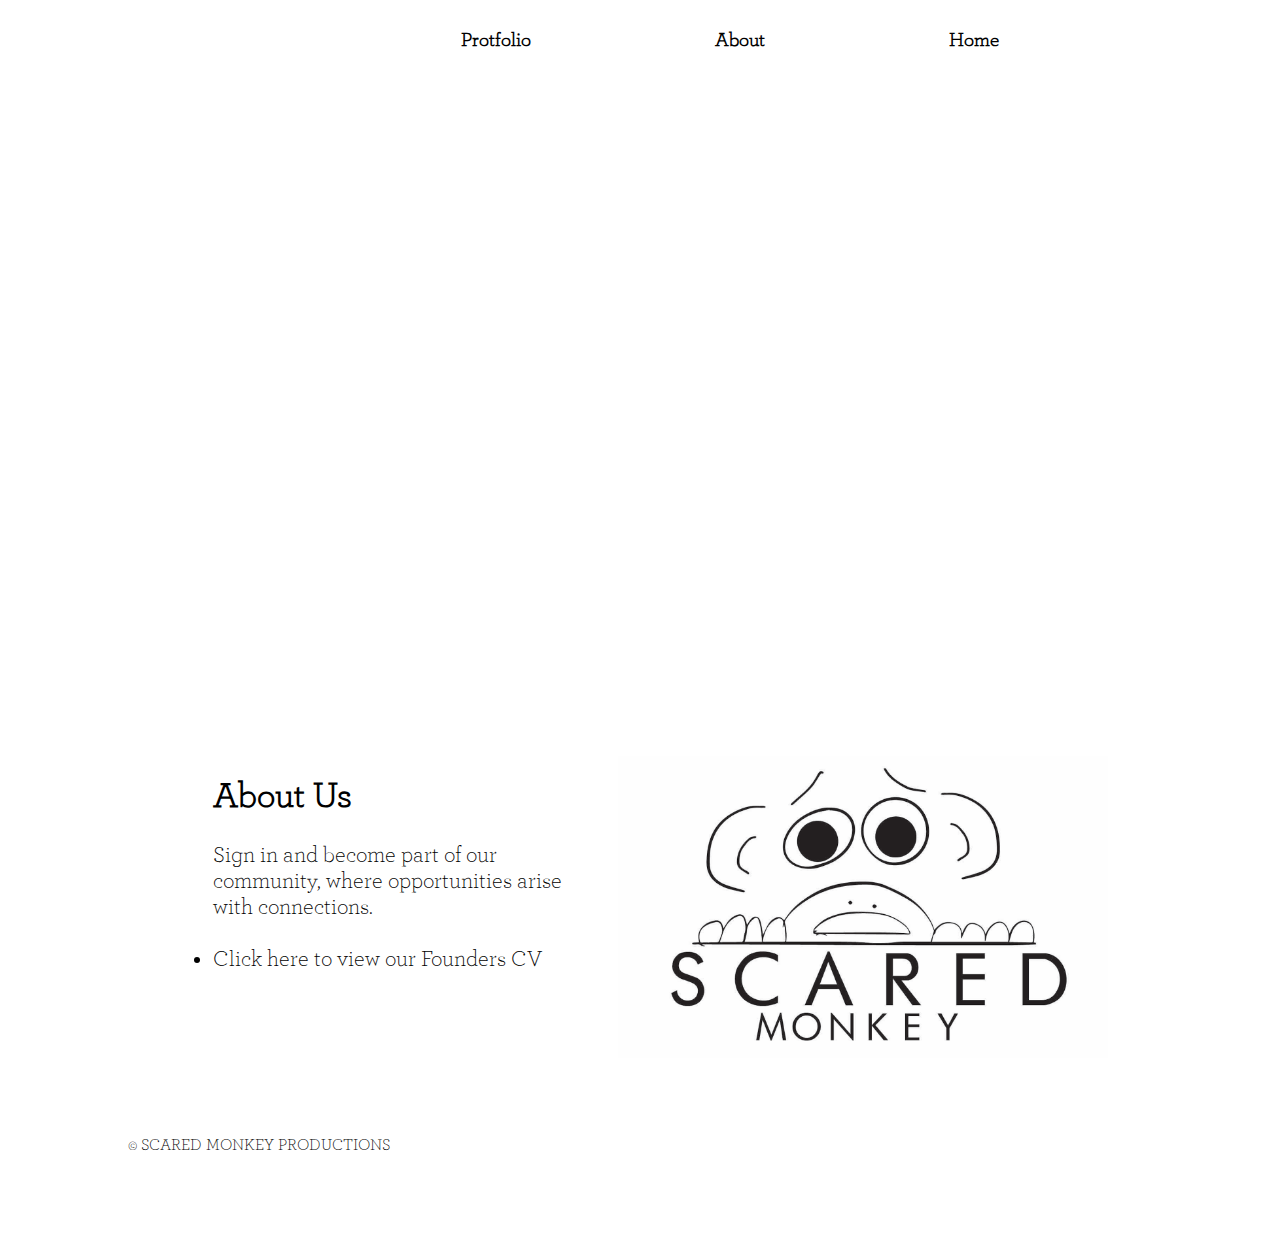
==== smp/about.html @ ed7d87bc "firt up" ====
<!DOCTYPE html>
<html lang="en">

<head>
    <meta charset="utf-8">
    <meta name="viewport" content="width=device-width, initial-scale=1.0">
    <link rel="stylesheet" href="a_style.css" type="text/css">
    <link rel="shortcut icon" href="logo.png" type="image/png">
    <title>Scared Monkey</title>
</head>

<body>
    <header>
        <label for="toggle">&#9776;</label>
        <input type="checkbox" id="toggle">
        <a href="index.html"><img class="logo-img" src="assets/logo.png" alt="smp"></a>
        <nav>
            <ul>
                <li><a href="portfolio.html"> Protfolio</a></li>

                <li><a href="about.html"> About</a></li>
                <li><a href="index.html"> Home</a></li>
            </ul>
        </nav>
    </header>
    <aside>

        <video class="main-video" src="assets/videos/diehard.mp4" autoplay loop></video>

    </aside>
    <section>
        <img class="right_img" src="assets/logo.png" alt="asset_needed">
        <div class="section_div1">
            <h1>About Us</h1>

            Sign in and become part of our community, where opportunities arise with connections. <br/>


            <br/>
            <li class="assign"><a href="https://d.novoresume.com/images/blog_static/8fbb1dc0-67d1-11e7-abd6-41ee110ee5c2/elon-musk-resume-one-page.png">Click here to view our Founders CV</a></li>
        </div>

        </section>




    <footer>
        <div>&#169; SCARED MONKEY PRODUCTIONS</div>
    </footer>
    <script src="script.js"></script>
</body>



    <br><br><br><br>

</html>
---- smp/a_style.css ----
/* @import url('https://fonts.googleapis.com/css?family=Roboto');*/

@font-face {
    font-family: font1;
    src: url(font1.otf);
}

@font-face {
    font-family: font2;
    src: url(font2.otf);
}

* {
    box-sizing: border-box;
    /* font-family: 'Roboto', sans-serif; */
    font-family: 'font1', sans-serif;
    margin-left: auto;
    margin-right: auto;
}

body {
    width: 512px;
    grid-template-columns: 1fr;
    grid-template-areas: "header" "aside" "section" "post1" "post2" "post3" "post4" "footer"
}

header {
    grid-area: header;
    margin: 0.8em;
}


input {
    display: none;
}
h1{

    font-size:400%;
    text-decoration: none;
    text-align:center;
}

h2{

    font-size:200%;
    text-align:center;
}

h3{
    color:black;

    font-size:300%;
    margin-left:5%;
}
h4, h5, h6, p{
    font-size:140%;
    margin-left:5%;
}

nav {

    overflow: hidden;
    font-size: 1em;
    text-align: center;
    grid-area: nav;
}

.logo-img {
    width: 100%;
    margin-right: auto;
}

/* Burguer Menu Mobile Version<--------------*/

a {
    text-decoration: none;
    color: black;
}

ul {
    margin: auto;

}

nav ul {
    list-style-type: none;
}

ul li {
    margin: auto;
    text-align: center;
}

/*FINAL - Burguer Menu Mobile Version<--------------*/

aside {
    grid-area: aside;
    width: 100%;
    height: 287px;
    position: relative;
}

.central-logo {
    display: none;
}






section {
    grid-area: section;
    width: 100%;
    height: 510px;
    position: relative;
}

.section_div1 {
    font-size: 1.4em;
    text-align: center;
    padding: 40px;
    padding-top: 43px;
    padding-left: 65px;
    padding-right: 65px;
    position: absolute;
}


.section_div2 {
    position: absolute;
    font-size: 1.5em;
    width: 100%;
    top: 300px;
    padding-left: 60px;
    background-color: $;
    opacity: 01;

}

.right_img {
    width: 290px;
    position:relative;
    left: 210px;
    top: 284px;

}




/*//////////////////////////////DESKTOP//////////////////*/

@media all and (min-width:50em) {
    body {
        width: 1024px;

        grid-template-areas: "header header" "aside aside" "section section" "post1 post1" "post2 post2" "post3 post3" "post4 post4" "footer footer"
    }
    header {
        background-color: white;
        width: 100%;
        height: 100%;
        margin-left: auto;
        margin-right: auto;
        position: relative;
    }
    label {
        display: none;
    }
    a .logo-img {
        display: none;
    }
    /* - Menu Desktop Version<--------------*/
    nav {
        max-height: 100%;
        font-weight: 1000;
        font-size: 1.22em;
        position: relative;
        left: 20px;
        top: 15px;
    }
    ul li {
        display: inline-block;
        width: auto;
        margin-top: 0px;
        margin-bottom: 0px;
        margin-left: 140px;
        margin-right: 40px;
    }
    /*FINAL - Menu Desktop Version<--------------*/
    aside {
        width: 100%;
        height: 576px
    }
    .central-logo {
        display: block;
    }
    aside div {
        position: absolute;
        font-size: 5em;
        top: 220px;
        left: 340px;
    }

    }
    aside .main-video {
        width: 100%;
    }

    .right_img {
        width: 490px;
        left: 490px;
        top: 130px;

    }

    section div {
        font-size: 2em;
        width: 460px;
        top: 0px;
        left: 00px;
        background-color: $;
        opacity: 01;
        text-align: center;
    }
    .section_div1 {
        font-size: 1.em;
        text-align: left;
        padding-top: 125px;
        padding-left: 85px;
        padding-right: 15px;
        position: absolute;
    }

    .section_div1 h1 {
        text-align: left;
        font-size: 1.6em;
    }


    footer {
        width: 100%;
    }

.portfoliomenu{
    display:grid;
        grid-template-columns: 1fr 1fr;
    }
    .box1{
        grid-column: 1/2;
    }
    .box2{
        grid-column: 2/-1;
        grid-row:;
    height:800px;
    width:auto;
}

.Web{
    background:url(assets/web.PNG);

   background-size:100%;
    height:100%;
    width: 100%;
    border:2px solid white;
    margin-top: 10em;
}
.Animation{
    background:url(assets/animation.PNG);
    background-size:100%;
    height:100%;
    width: 100%;
    border:2px solid white;
    margin-top: 10em;
}
.UX{
    background-image:url(assets/UX.PNG);
    background-size:100%;
    height:100%;
    width: 100%;
    border:2px solid white;
    margin-top: 10em;
}
.Video{
    background-image:url(assets/video.PNG);
  background-size:100%;
    height:100%;
    width: 100%;
    border:2px solid white;
    margin-top: 10em;
}

#button{
    display:block;
    margin:auto;
    margin-top:175px;
    background-color:#171616;
    color:white;
    text-transform: uppercase;
    text-decoration: none;
    font-family:sans-serif;
    font-size:150%;
    padding:.5em;
    font-family: 'Old Standard TT';
    border:3px white solid;
}

#button a{
    text-decoration:none;
    color:white;
}

.content{
    display:grid;
    grid-template-columns: 1fr 1fr;
}

    .box3{
        grid-column: 1/2;
    }
    .box4{
        grid-column: 2/-1;
    }
    .box5{
        grid-column: 1/2;
    }
    .box6{
        grid-column: 2/-1;
    }
    .box7{
        grid-column: 1/2;
    }
    .box8{
        grid-column: 2/-1;

    }

.bob{

    width: 300px;
    height: 520px;
    display: block;
    background-image: url(assets/finalbob-01.png);
    animation: walk 2s steps(14) infinite;

    }

@keyframes walk{
    to{
        background-position: -4209px;
    }


}

/* Slideshow container */


.slideshow-container {
  max-width: 1000px;
  position: relative;
  margin: auto;
}

/* Next & previous buttons */
.prev, .next {
  cursor: pointer;
  position: absolute;
  top: 50%;
  width: auto;
  margin-top: -22px;
  padding: 16px;
  color: white;
  font-weight: bold;
  font-size: 18px;
  transition: 0.6s ease;
  border-radius: 0 3px 3px 0;
}

/* Position the "next button" to the right */
.next {
  right: 0;
  border-radius: 3px 0 0 3px;
}

/* On hover, add a black background color with a little bit see-through */
.prev:hover, .next:hover {
  background-color: rgba(0,0,0,0.8);
}

/* Caption text */
.text {
  color: #f2f2f2;
  font-size: 15px;
  padding: 8px 12px;
  position: absolute;
  bottom:20px;
  width: 100%;
  text-align: center;
}
.mySlides {
  display:none;
}
.active-slide {
  display:block;
}
/* Number text (1/3 etc) */
.numbertext {
  color: #f2f2f2;
  font-size: 12px;
  padding: 8px 12px;
  position: absolute;
  top: 0;
}

/* The dots/bullets/indicators */
.dot {
  cursor:pointer;
  height: 13px;
  width: 13px;
  margin: 0 2px;
  background-color: #bbb;
  border-radius: 50%;
  display: inline-block;
  transition: background-color 0.6s ease;
}

.active, .dot:hover {
  background-color: #717171;
}

/* Fading animation */
.fade {
  -webkit-animation-name: fade;
  -webkit-animation-duration: 1.5s;
  animation-name: fade;
  animation-duration: 1.5s;
}

@-webkit-keyframes fade {
  from {opacity: .4}
  to {opacity: 1}
}

@keyframes fade {
  from {opacity: .4}
  to {opacity: 1}
}
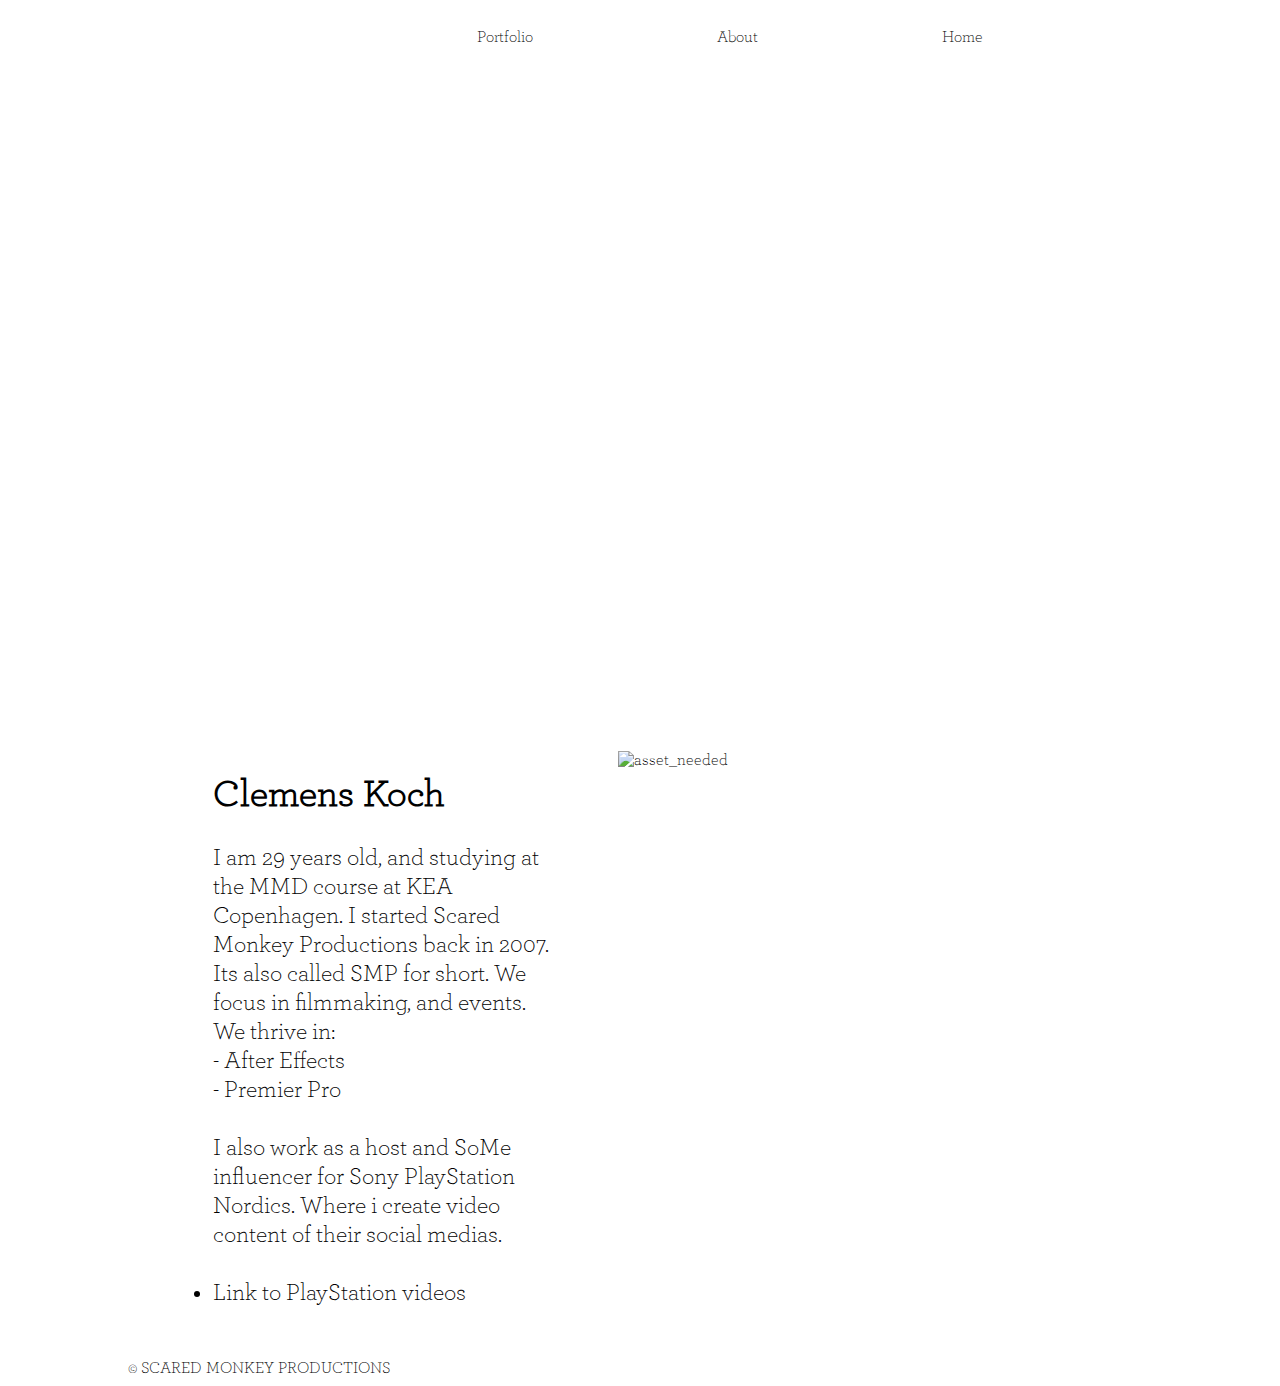
==== commit bd21e292: "about2" ====
--- a/smp/about.html
+++ b/smp/about.html
@@ -11,12 +11,11 @@
 
 <body>
     <header>
-        <label for="toggle">&#9776;</label>
-        <input type="checkbox" id="toggle">
-        <a href="index.html"><img class="logo-img" src="assets/logo.png" alt="smp"></a>
+
+        <a href="index.html"><img class="logo-img" src="assets/images/logos/logo1.png" alt="smp"></a>
         <nav>
             <ul>
-                <li><a href="portfolio.html"> Protfolio</a></li>
+                <li><a href="portfolio.html">Portfolio</a></li>
 
                 <li><a href="about.html"> About</a></li>
                 <li><a href="index.html"> Home</a></li>
@@ -29,21 +28,33 @@
 
     </aside>
     <section>
-        <img class="right_img" src="assets/logo.png" alt="asset_needed">
+        <img class="right_img" src="assets/me.png" alt="asset_needed">
         <div class="section_div1">
-            <h1>About Us</h1>
+            <h1>Clemens Koch</h1>
 
-            Sign in and become part of our community, where opportunities arise with connections. <br/>
+            I am 29 years old, and studying at the MMD course at KEA Copenhagen. I started Scared Monkey Productions back in 2007. Its also called SMP for short.
+            We focus in filmmaking, and events.
+            <br>
+            We thrive in:
+            <br>
+            - After Effects
+            <br>
+            - Premier Pro
+
+            <br><br>
+
+            I also work as a host and SoMe influencer for Sony PlayStation Nordics. Where i create video content of their social medias.
 
 
-            <br/>
-            <li class="assign"><a href="https://d.novoresume.com/images/blog_static/8fbb1dc0-67d1-11e7-abd6-41ee110ee5c2/elon-musk-resume-one-page.png">Click here to view our Founders CV</a></li>
+            <br>  <br>
+
+            <li class="assign"><a href="https://www.facebook.com/pg/SonyPlayStationDanmark/videos/?ref=page_internal">Link to PlayStation videos</a></li>
         </div>
 
-        </section>
+    </section>
 
 
-
+<br><br><br><br><br><br><br><br><br><br><br><br>
 
     <footer>
         <div>&#169; SCARED MONKEY PRODUCTIONS</div>
@@ -53,6 +64,6 @@
 
 
 
-    <br><br><br><br>
+
 
 </html>
--- a/smp/a_style.css
+++ b/smp/a_style.css
@@ -33,28 +33,33 @@
 input {
     display: none;
 }
-h1{
-
-    font-size:400%;
+
+h1 {
+
+    font-size: 400%;
     text-decoration: none;
-    text-align:center;
-}
-
-h2{
-
-    font-size:200%;
-    text-align:center;
-}
-
-h3{
-    color:black;
-
-    font-size:300%;
-    margin-left:5%;
-}
-h4, h5, h6, p{
-    font-size:140%;
-    margin-left:5%;
+    text-align: center;
+}
+
+h2 {
+
+    font-size: 200%;
+    text-align: center;
+}
+
+h3 {
+    color: black;
+
+    font-size: 300%;
+    margin-left: 5%;
+}
+
+h4,
+h5,
+h6,
+p {
+    font-size: 140%;
+    margin-left: 5%;
 }
 
 nav {
@@ -133,14 +138,13 @@
     width: 100%;
     top: 300px;
     padding-left: 60px;
-    background-color: $;
     opacity: 01;
 
 }
 
 .right_img {
-    width: 290px;
-    position:relative;
+
+    position: relative;
     left: 210px;
     top: 284px;
 
@@ -151,7 +155,7 @@
 
 /*//////////////////////////////DESKTOP//////////////////*/
 
-@media all and (min-width:50em) {
+@media all and (min-width:60em) {
     body {
         width: 1024px;
 
@@ -174,8 +178,7 @@
     /* - Menu Desktop Version<--------------*/
     nav {
         max-height: 100%;
-        font-weight: 1000;
-        font-size: 1.22em;
+        font-size: 1em;
         position: relative;
         left: 20px;
         top: 15px;
@@ -202,141 +205,150 @@
         top: 220px;
         left: 340px;
     }
-
-    }
-    aside .main-video {
-        width: 100%;
-    }
-
-    .right_img {
-        width: 490px;
-        left: 490px;
-        top: 130px;
-
-    }
-
-    section div {
-        font-size: 2em;
-        width: 460px;
-        top: 0px;
-        left: 00px;
-        background-color: $;
-        opacity: 01;
-        text-align: center;
-    }
-    .section_div1 {
-        font-size: 1.em;
-        text-align: left;
-        padding-top: 125px;
-        padding-left: 85px;
-        padding-right: 15px;
-        position: absolute;
-    }
-
-    .section_div1 h1 {
-        text-align: left;
-        font-size: 1.6em;
-    }
-
-
-    footer {
-        width: 100%;
-    }
-
-.portfoliomenu{
-    display:grid;
-        grid-template-columns: 1fr 1fr;
-    }
-    .box1{
-        grid-column: 1/2;
-    }
-    .box2{
-        grid-column: 2/-1;
-        grid-row:;
-    height:800px;
-    width:auto;
-}
-
-.Web{
-    background:url(assets/web.PNG);
-
-   background-size:100%;
-    height:100%;
-    width: 100%;
-    border:2px solid white;
+}
+
+aside .main-video {
+    width: 100%;
+}
+
+.right_img {
+    width: 490px;
+    left: 490px;
+    top: 130px;
+
+}
+
+section div {
+    font-size: 1em;
+    width: 460px;
+    top: 0px;
+    left: 00px;
+    text-align: center;
+}
+
+.section_div1 {
+    font-size: 1.5em;
+    text-align: left;
+    padding-top: 125px;
+    padding-left: 85px;
+    padding-right: 15px;
+    position: absolute;
+}
+
+.section_div1 h1 {
+    text-align: left;
+    font-size: 1.6em;
+}
+
+
+footer {
+    width: 100%;
+}
+
+.portfoliomenu {
+    display: grid;
+    grid-template-columns: 1fr 1fr;
+}
+
+.box1 {
+    grid-column: 1/2;
+}
+
+.box2 {
+    grid-column: 2/-1;
+    grid-row: 1;
+    height: 800px;
+    width: auto;
+}
+
+.Web {
+    background: url(assets/web.PNG);
+
+    background-size: 100%;
+    height: 100%;
+    width: 100%;
+    border: 2px solid white;
     margin-top: 10em;
 }
-.Animation{
-    background:url(assets/animation.PNG);
-    background-size:100%;
-    height:100%;
-    width: 100%;
-    border:2px solid white;
+
+.Animation {
+    background: url(assets/animation.PNG);
+    background-size: 100%;
+    height: 100%;
+    width: 100%;
+    border: 2px solid white;
     margin-top: 10em;
 }
-.UX{
-    background-image:url(assets/UX.PNG);
-    background-size:100%;
-    height:100%;
-    width: 100%;
-    border:2px solid white;
+
+.UX {
+    background-image: url(assets/UX.PNG);
+    background-size: 100%;
+    height: 100%;
+    width: 100%;
+    border: 2px solid white;
     margin-top: 10em;
 }
-.Video{
-    background-image:url(assets/video.PNG);
-  background-size:100%;
-    height:100%;
-    width: 100%;
-    border:2px solid white;
+
+.Video {
+    background-image: url(assets/video.PNG);
+    background-size: 100%;
+    height: 100%;
+    width: 100%;
+    border: 2px solid white;
     margin-top: 10em;
 }
 
-#button{
-    display:block;
-    margin:auto;
-    margin-top:175px;
-    background-color:#171616;
-    color:white;
+#button {
+    display: block;
+    margin: auto;
+    margin-top: 175px;
+    background-color: #171616;
+    color: white;
     text-transform: uppercase;
     text-decoration: none;
-    font-family:sans-serif;
-    font-size:150%;
-    padding:.5em;
+    font-family: sans-serif;
+    font-size: 150%;
+    padding: .5em;
     font-family: 'Old Standard TT';
-    border:3px white solid;
-}
-
-#button a{
-    text-decoration:none;
-    color:white;
-}
-
-.content{
-    display:grid;
+    border: 3px white solid;
+}
+
+#button a {
+    text-decoration: none;
+    color: white;
+}
+
+.content {
+    display: grid;
     grid-template-columns: 1fr 1fr;
 }
 
-    .box3{
-        grid-column: 1/2;
-    }
-    .box4{
-        grid-column: 2/-1;
-    }
-    .box5{
-        grid-column: 1/2;
-    }
-    .box6{
-        grid-column: 2/-1;
-    }
-    .box7{
-        grid-column: 1/2;
-    }
-    .box8{
-        grid-column: 2/-1;
-
-    }
-
-.bob{
+.box3 {
+    grid-column: 1/2;
+}
+
+.box4 {
+    grid-column: 2/-1;
+}
+
+.box5 {
+    grid-column: 1/2;
+}
+
+.box6 {
+    grid-column: 2/-1;
+}
+
+.box7 {
+    grid-column: 1/2;
+}
+
+.box8 {
+    grid-column: 2/-1;
+
+}
+
+.bob {
 
     width: 300px;
     height: 520px;
@@ -344,107 +356,141 @@
     background-image: url(assets/finalbob-01.png);
     animation: walk 2s steps(14) infinite;
 
-    }
-
-@keyframes walk{
-    to{
+}
+
+@keyframes walk {
+    to {
         background-position: -4209px;
     }
 
 
 }
 
+.sword{
+    width: 560px;
+    height: 794px;
+    display: block;
+    background-image: url(../smp/assets/yojimbo.png);
+    animation: attack_derecha 1s steps(10) infinite;
+    position: relative;
+    top:-300px;
+}
+@keyframes attack_derecha{
+   to{
+        background-position: 8800px;
+        }
+}
+
 /* Slideshow container */
 
-
 .slideshow-container {
-  max-width: 1000px;
-  position: relative;
-  margin: auto;
+    max-width: 1000px;
+    position: relative;
+    margin: auto;
 }
 
 /* Next & previous buttons */
-.prev, .next {
-  cursor: pointer;
-  position: absolute;
-  top: 50%;
-  width: auto;
-  margin-top: -22px;
-  padding: 16px;
-  color: white;
-  font-weight: bold;
-  font-size: 18px;
-  transition: 0.6s ease;
-  border-radius: 0 3px 3px 0;
+
+.prev,
+.next {
+    cursor: pointer;
+    position: absolute;
+    top: 50%;
+    width: auto;
+    margin-top: -22px;
+    padding: 16px;
+    color: white;
+    font-weight: bold;
+    font-size: 18px;
+    transition: 0.6s ease;
+    border-radius: 0 3px 3px 0;
 }
 
 /* Position the "next button" to the right */
+
 .next {
-  right: 0;
-  border-radius: 3px 0 0 3px;
+    right: 0;
+    border-radius: 3px 0 0 3px;
 }
 
 /* On hover, add a black background color with a little bit see-through */
-.prev:hover, .next:hover {
-  background-color: rgba(0,0,0,0.8);
+
+.prev:hover,
+.next:hover {
+    background-color: rgba(0, 0, 0, 0.8);
 }
 
 /* Caption text */
+
 .text {
-  color: #f2f2f2;
-  font-size: 15px;
-  padding: 8px 12px;
-  position: absolute;
-  bottom:20px;
-  width: 100%;
-  text-align: center;
-}
+    color: #f2f2f2;
+    font-size: 15px;
+    padding: 8px 12px;
+    position: absolute;
+    bottom: 20px;
+    width: 100%;
+    text-align: center;
+}
+
 .mySlides {
-  display:none;
-}
+    display: none;
+}
+
 .active-slide {
-  display:block;
-}
+    display: block;
+}
+
 /* Number text (1/3 etc) */
+
 .numbertext {
-  color: #f2f2f2;
-  font-size: 12px;
-  padding: 8px 12px;
-  position: absolute;
-  top: 0;
+    color: #f2f2f2;
+    font-size: 12px;
+    padding: 8px 12px;
+    position: absolute;
+    top: 0;
 }
 
 /* The dots/bullets/indicators */
+
 .dot {
-  cursor:pointer;
-  height: 13px;
-  width: 13px;
-  margin: 0 2px;
-  background-color: #bbb;
-  border-radius: 50%;
-  display: inline-block;
-  transition: background-color 0.6s ease;
-}
-
-.active, .dot:hover {
-  background-color: #717171;
+    cursor: pointer;
+    height: 13px;
+    width: 13px;
+    margin: 0 2px;
+    background-color: #bbb;
+    border-radius: 50%;
+    display: inline-block;
+    transition: background-color 0.6s ease;
+}
+
+.active,
+.dot:hover {
+    background-color: #717171;
 }
 
 /* Fading animation */
+
 .fade {
-  -webkit-animation-name: fade;
-  -webkit-animation-duration: 1.5s;
-  animation-name: fade;
-  animation-duration: 1.5s;
+    -webkit-animation-name: fade;
+    -webkit-animation-duration: 1.5s;
+    animation-name: fade;
+    animation-duration: 1.5s;
 }
 
 @-webkit-keyframes fade {
-  from {opacity: .4}
-  to {opacity: 1}
+    from {
+        opacity: .4
+    }
+    to {
+        opacity: 1
+    }
 }
 
 @keyframes fade {
-  from {opacity: .4}
-  to {opacity: 1}
-}
-
+    from {
+        opacity: .4
+    }
+    to {
+        opacity: 1
+    }
+}
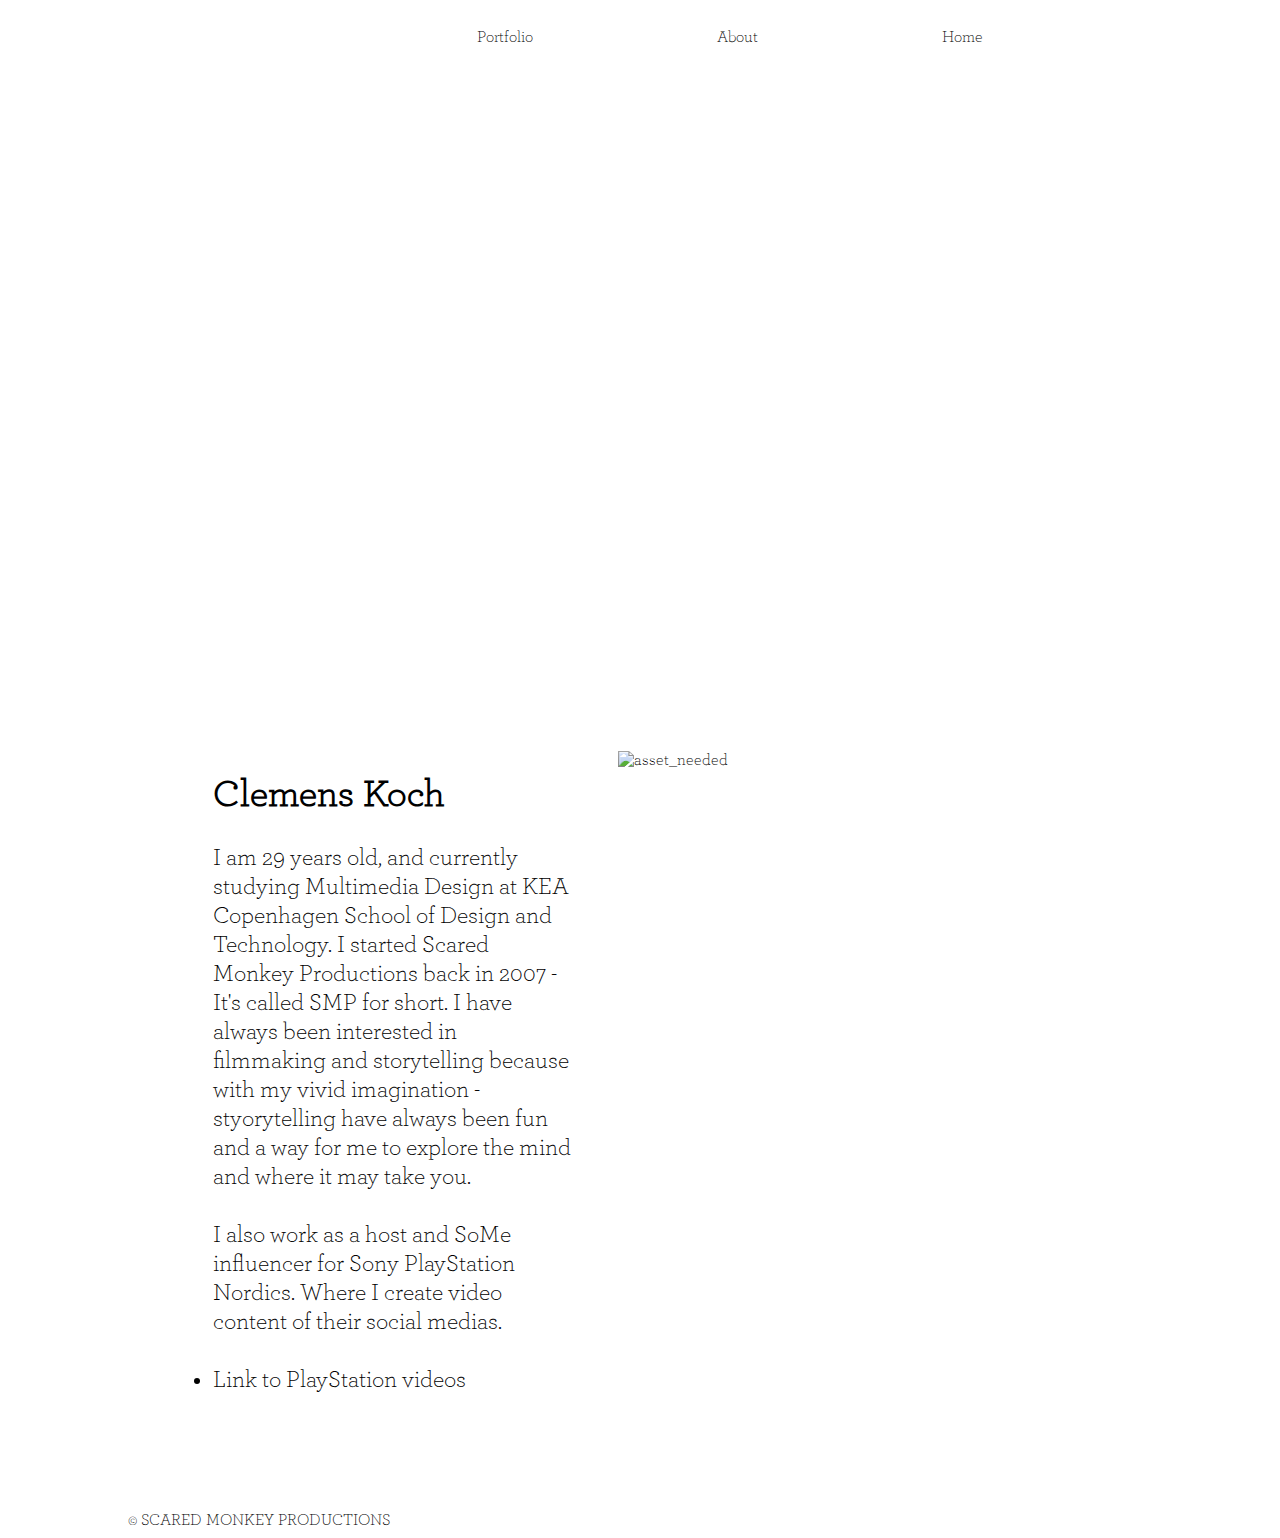
==== commit a1ac6a40: "text rettelse" ====
--- a/smp/about.html
+++ b/smp/about.html
@@ -32,18 +32,13 @@
         <div class="section_div1">
             <h1>Clemens Koch</h1>
 
-            I am 29 years old, and studying at the MMD course at KEA Copenhagen. I started Scared Monkey Productions back in 2007. Its also called SMP for short.
-            We focus in filmmaking, and events.
-            <br>
-            We thrive in:
-            <br>
-            - After Effects
-            <br>
-            - Premier Pro
+            I am 29 years old, and currently studying Multimedia Design at KEA Copenhagen School of Design and Technology. I started Scared Monkey Productions back in 2007 - It's called SMP for short. I have always been interested in filmmaking and storytelling because with my vivid imagination - styorytelling have always been fun and a way for me to explore the mind and where it may take you.
+
 
             <br><br>
 
-            I also work as a host and SoMe influencer for Sony PlayStation Nordics. Where i create video content of their social medias.
+            I also work as a host and SoMe influencer for Sony PlayStation Nordics. Where I create video content of their social medias.
+
 
 
             <br>  <br>
@@ -54,7 +49,7 @@
     </section>
 
 
-<br><br><br><br><br><br><br><br><br><br><br><br>
+<br><br><br><br><br><br><br><br><br><br><br><br><br><br><br><br><br><br><br><br>
 
     <footer>
         <div>&#169; SCARED MONKEY PRODUCTIONS</div>
